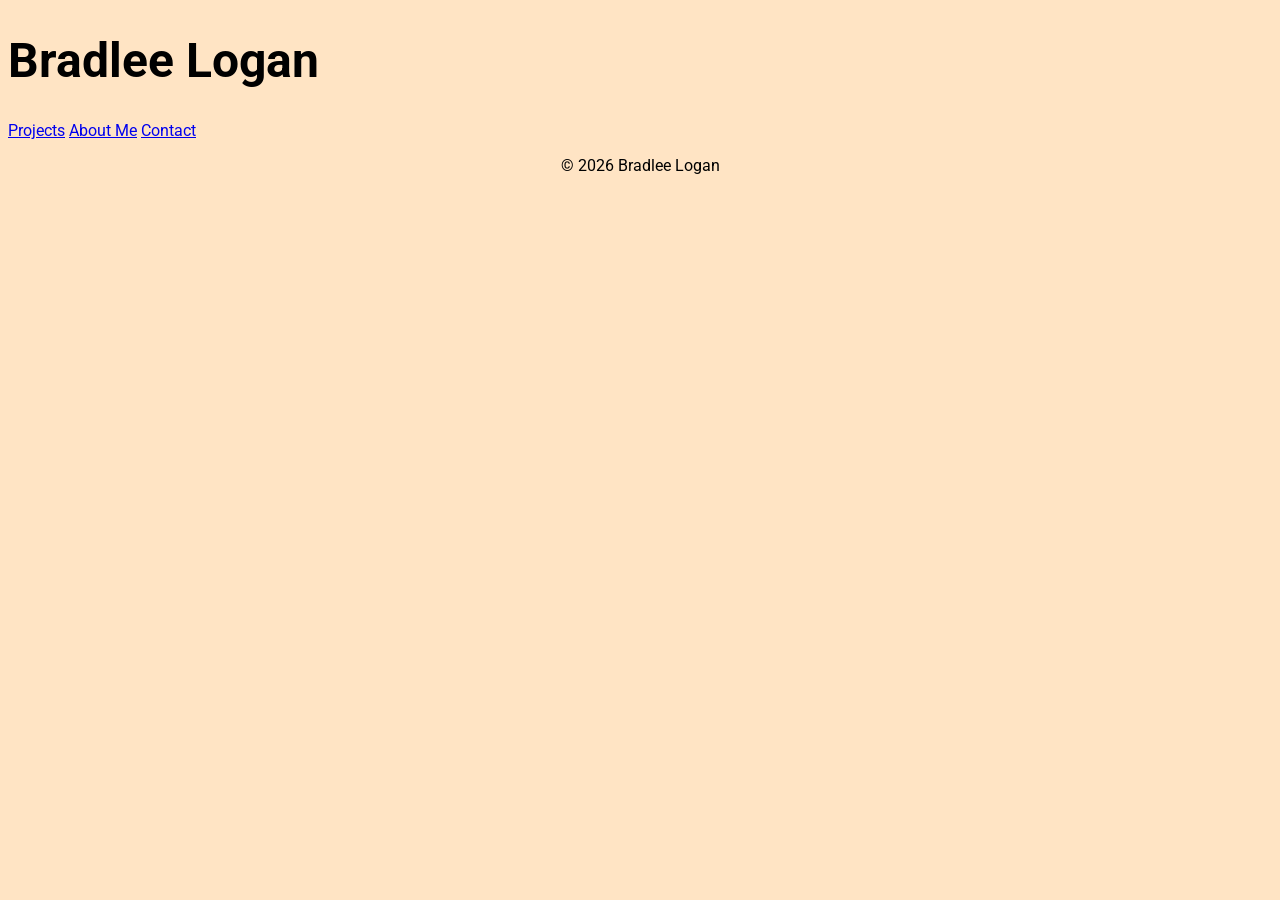
==== PortfolioWebsite/index.html @ d2f7a532 "Uploaded website code in-progress" ====
<!--Written and notated by Bradlee Logan-->
<!--Comments are to explain to myself both how and why things work-->
<!DOCTYPE html>
<html lang="en">

<!--metadata of the website-->

<head>
    <!--how the characters/document are interpreted-->
    <meta charset="UTF-8">
    <!--the website will fit the screen/window of a device-->
    <meta name="viewport" content="width=device-width, initial-scale=1.0">
    <!--the blue link on browsers and beneath is the description beneath that-->
    <title>Bradlee Logan</title>
    <meta name="description" content="Bradlee Logan is both a cinematographer and an editor.">
    <!--link to styles.css-->
    <link rel="stylesheet" href="styles.css">
</head>

<!--the content of the website-->

<body>
    <header>
        <h1>
            Bradlee Logan
        </h1>
        <nav>
            <!--Once I have more work, this will be enabled
            <a href="./pages/work.html">Work</a>
            -->
            <a href="./pages/projects.html">Projects</a>
            <a href="./pages/about.html">About Me</a>
            <a href="./pages/contact.html">Contact</a>
        </nav>
    </header>
    <main>

    </main>
    <footer>
        <p>
            © 2026 Bradlee Logan
        </p>
    </footer>
</body>

</html>
---- PortfolioWebsite/styles.css ----
/*Written and notated by Bradlee Logan */
@import url('https://fonts.googleapis.com/css2?family=Roboto:ital,wght@0,100..900;1,100..900&display=swap');

/*Global default/modifier*/
body {
    color: black;
    background-color: bisque;
    font-family: 'Roboto', sans-serif;

}

h1 {
    /*rem multiplies the measurement by ~16px*/
    font-size: 3rem;
}

footer {
    display: flex;
    justify-content: center;
}
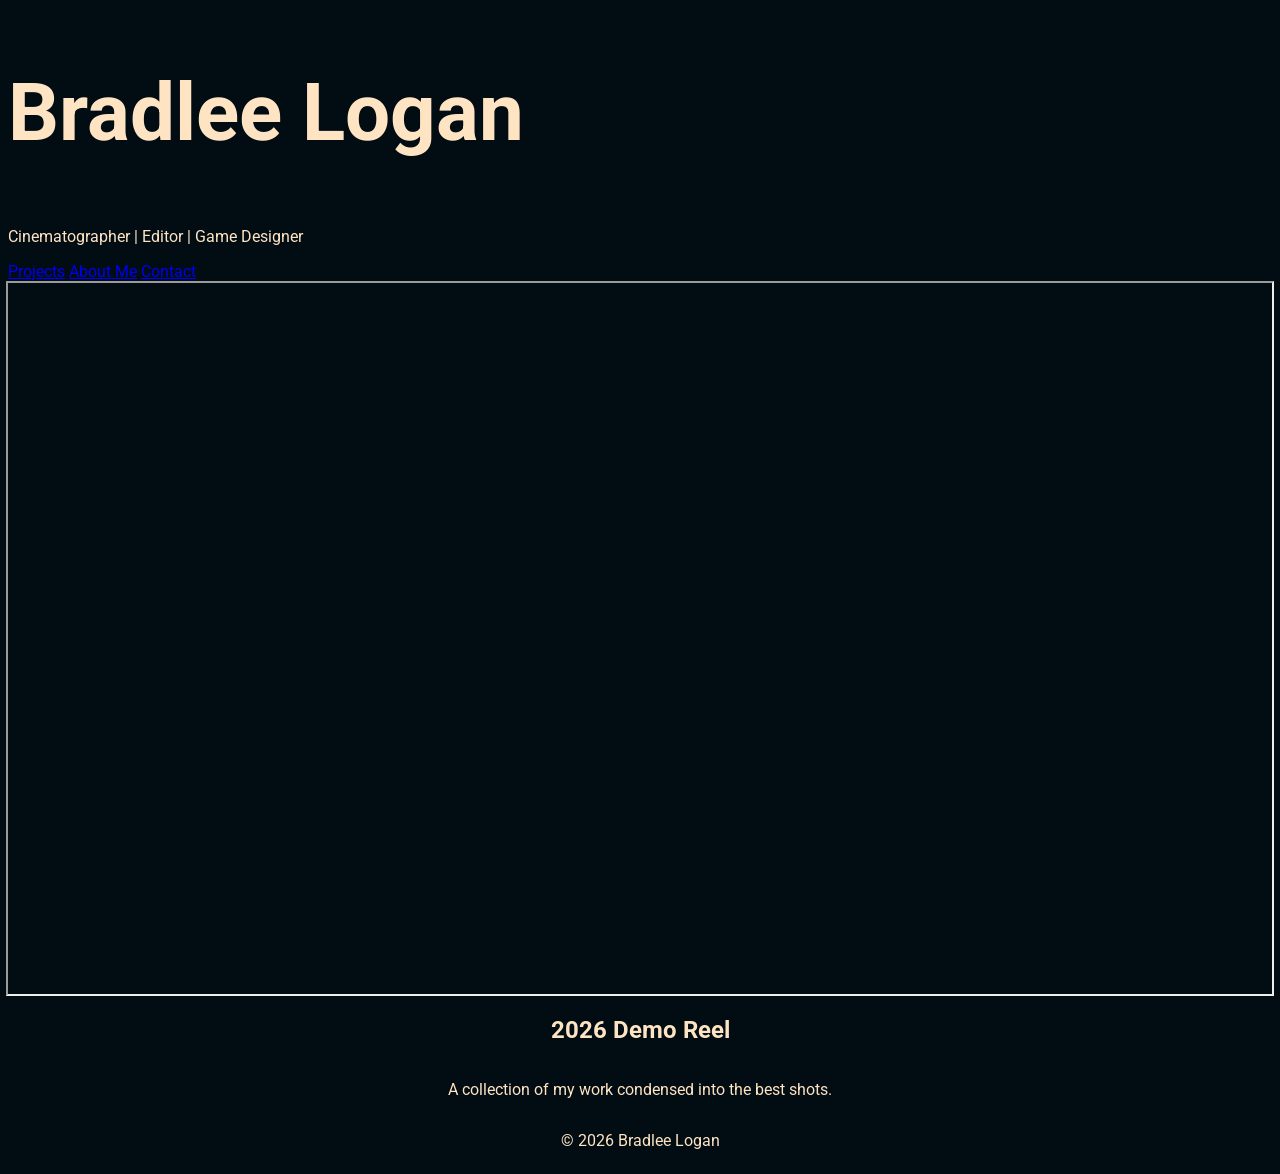
==== commit 8e00e750: "Website updated. Primarily project page" ====
--- a/PortfolioWebsite/index.html
+++ b/PortfolioWebsite/index.html
@@ -21,9 +21,10 @@
 
 <body>
     <header>
-        <h1>
-            Bradlee Logan
-        </h1>
+        <section>
+            <h1>Bradlee Logan</h1>
+            <p>Cinematographer | Editor | Game Designer <!--| Drone Pilot--></p>
+        </section>
         <nav>
             <!--Once I have more work, this will be enabled
             <a href="./pages/work.html">Work</a>
@@ -34,7 +35,14 @@
         </nav>
     </header>
     <main>
-
+        <!--TODO get good picture of me-->
+        <section class="main_page">
+            <iframe src="https://www.youtube.com/embed/M5hlXkRh3bQ?si=ZYDu5W9bz1FU8mK8" title="Cinematography Reel 2026"
+                allow="accelerometer; autoplay; clipboard-write; encrypted-media; gyroscope; picture-in-picture; web-share"
+                allowfullscreen></iframe>
+            <h2>2026 Demo Reel</h2>
+            <p>A collection of my work condensed into the best shots.</p>
+        </section>
     </main>
     <footer>
         <p>
--- a/PortfolioWebsite/styles.css
+++ b/PortfolioWebsite/styles.css
@@ -3,18 +3,34 @@
 
 /*Global default/modifier*/
 body {
-    color: black;
-    background-color: bisque;
+    color: bisque;
+    background-color: #010c13;
     font-family: 'Roboto', sans-serif;
-
 }
 
 h1 {
     /*rem multiplies the measurement by ~16px*/
-    font-size: 3rem;
+    font-size: 5rem;
+}
+
+.main_page {
+    display: flex;
+    flex-direction: column;
+    align-items: center;
+}
+
+iframe {
+    width: 100%;
+    aspect-ratio: 16/9;
 }
 
 footer {
     display: flex;
     justify-content: center;
+}
+
+.projects {
+    display: grid;
+    grid-template-columns: repeat(auto-fit, minmax(500px, 1fr));
+    gap: 3rem;
 }
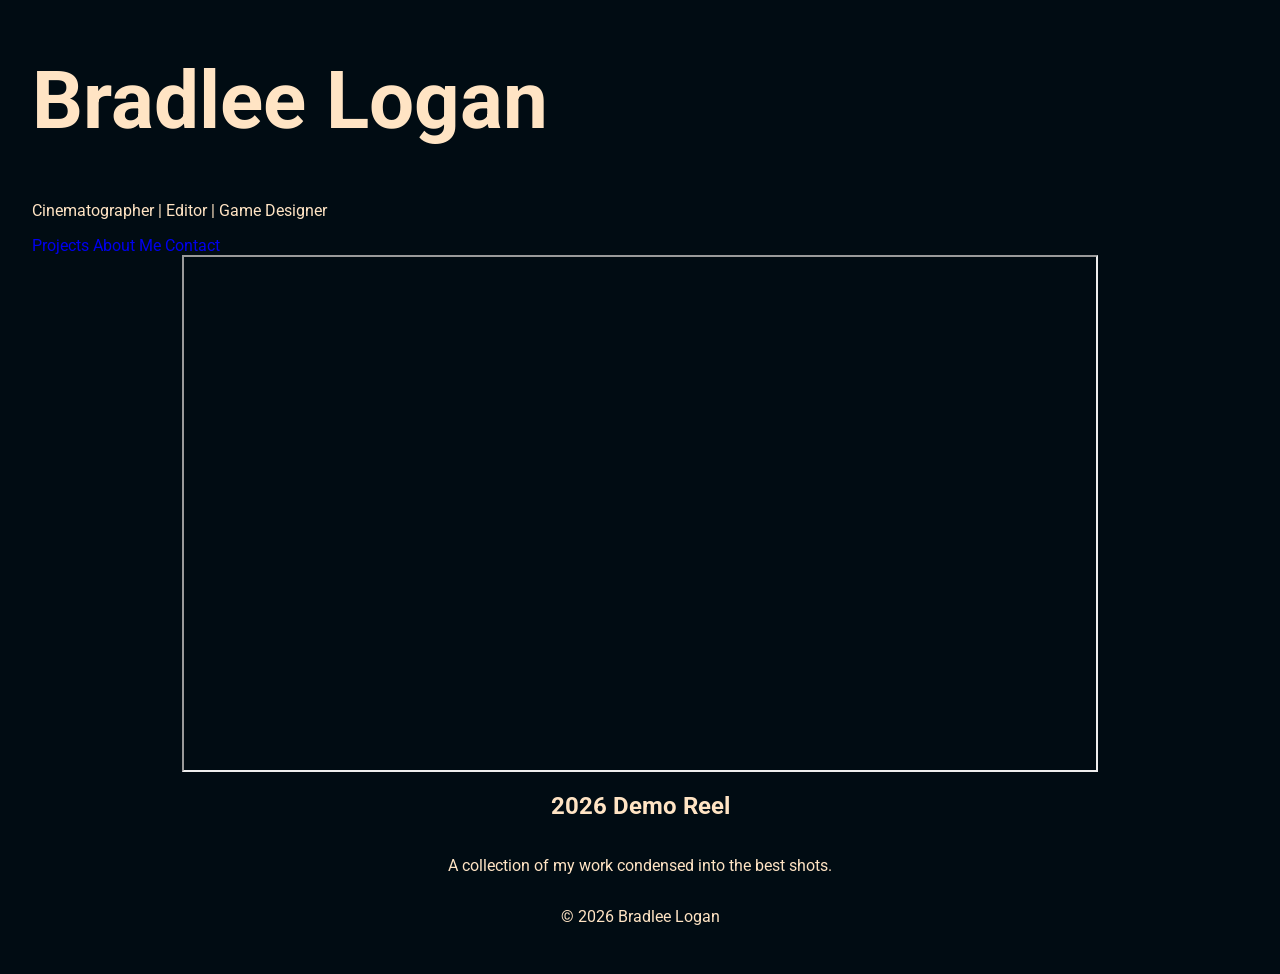
==== commit fe46e2a3: "Fixed project grid and started making header/footer." ====
--- a/PortfolioWebsite/index.html
+++ b/PortfolioWebsite/index.html
@@ -20,23 +20,26 @@
 <!--the content of the website-->
 
 <body>
-    <header>
+    <header id="header">
+        <!--
+        <h1>Bradlee Logan</h1>
         <section>
-            <h1>Bradlee Logan</h1>
-            <p>Cinematographer | Editor | Game Designer <!--| Drone Pilot--></p>
-        </section>
+            <p>Cinematographer | Editor | Game Designer | Drone Pilot</p>
         <nav>
-            <!--Once I have more work, this will be enabled
+            Once I have more work, this will be enabled
             <a href="./pages/work.html">Work</a>
-            -->
+
             <a href="./pages/projects.html">Projects</a>
             <a href="./pages/about.html">About Me</a>
             <a href="./pages/contact.html">Contact</a>
         </nav>
+        </section>
+    -->
     </header>
+    <script src="headerFooter.js"></script>
     <main>
         <!--TODO get good picture of me-->
-        <section class="main_page">
+        <section class="mainPage">
             <iframe src="https://www.youtube.com/embed/M5hlXkRh3bQ?si=ZYDu5W9bz1FU8mK8" title="Cinematography Reel 2026"
                 allow="accelerometer; autoplay; clipboard-write; encrypted-media; gyroscope; picture-in-picture; web-share"
                 allowfullscreen></iframe>
--- a/PortfolioWebsite/styles.css
+++ b/PortfolioWebsite/styles.css
@@ -6,6 +6,17 @@
     color: bisque;
     background-color: #010c13;
     font-family: 'Roboto', sans-serif;
+        margin: 2rem;
+}
+
+a {
+    text-decoration: none;
+}
+a:visited {
+    color: bisque;
+}
+a:hover{
+    color: aqua;
 }
 
 h1 {
@@ -13,10 +24,14 @@
     font-size: 5rem;
 }
 
-.main_page {
+.mainPage {
     display: flex;
     flex-direction: column;
     align-items: center;
+}
+
+.mainPage iframe{
+    width: 75%;
 }
 
 iframe {
@@ -31,6 +46,6 @@
 
 .projects {
     display: grid;
-    grid-template-columns: repeat(auto-fit, minmax(500px, 1fr));
+    grid-template-columns: repeat(auto-fit, minmax(400px, 1fr));
     gap: 3rem;
 }
